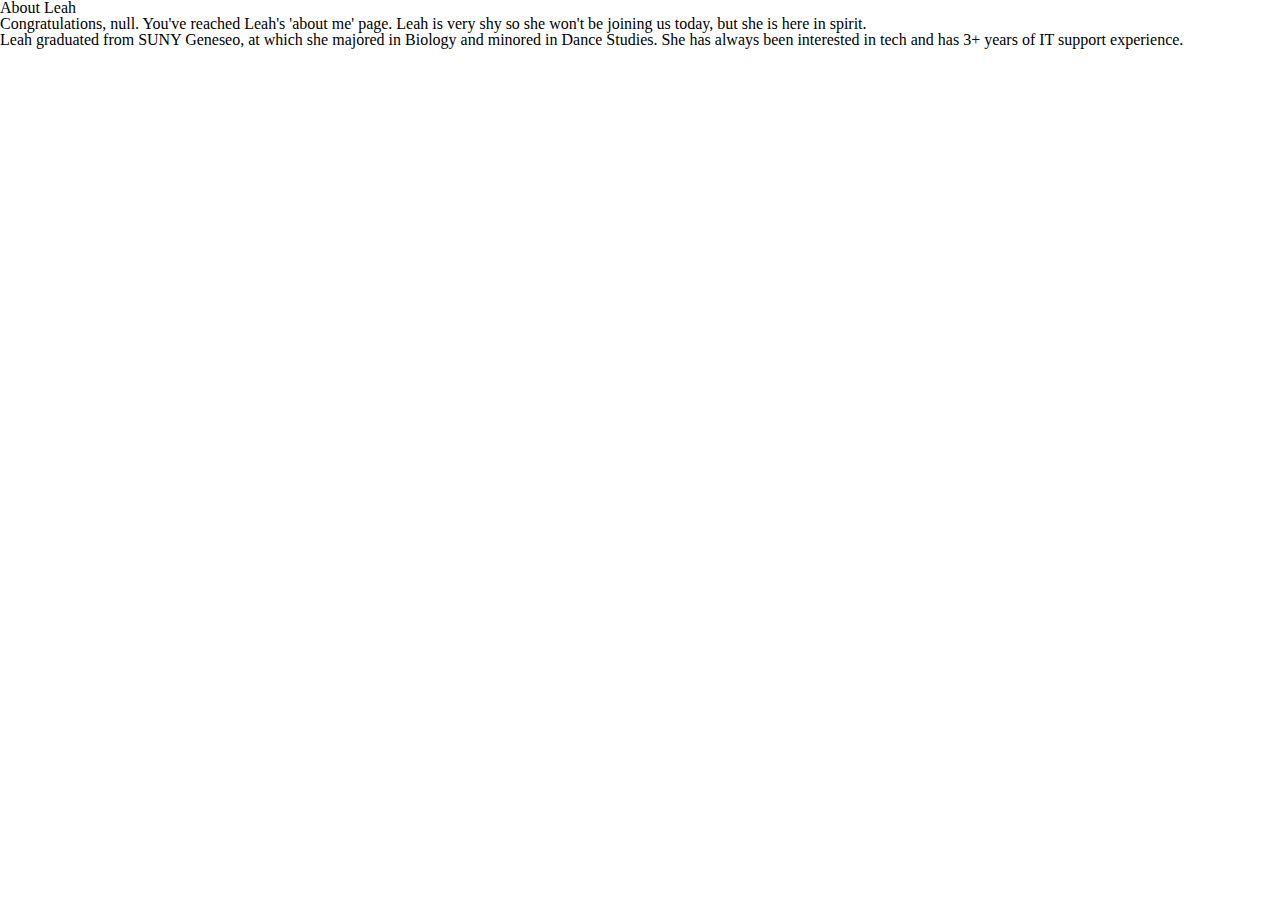
==== index.html @ 2384b038 "added content to home page" ====
<!DOCTYPE html>
<html>
  <head>
    <title> About Me </title>
    <link href="css/reset.css" type="text/css" rel="stylesheet"/>
    <link href="css/style.css" type="text/css" rel="stylesheet"/>
  </head>

  <body>
    <header>
      <h1> About Leah </h1>
    </header>
    <main>
      <p id='intro'> 
        Congratulations, <script src="js/app.js"> document.write( welcome() ); </script>. You've reached Leah's 'about me' page. Leah is very shy so she won't be joining us today, but she is here in spirit.
      </p>

      <p>
        Leah graduated from SUNY Geneseo, at which she majored in Biology and minored in Dance Studies. She has always been interested in tech and has 3+ years of IT support experience. 
      </p>

    </main>
    <footer>

    </footer>
    

  </body>
</html>
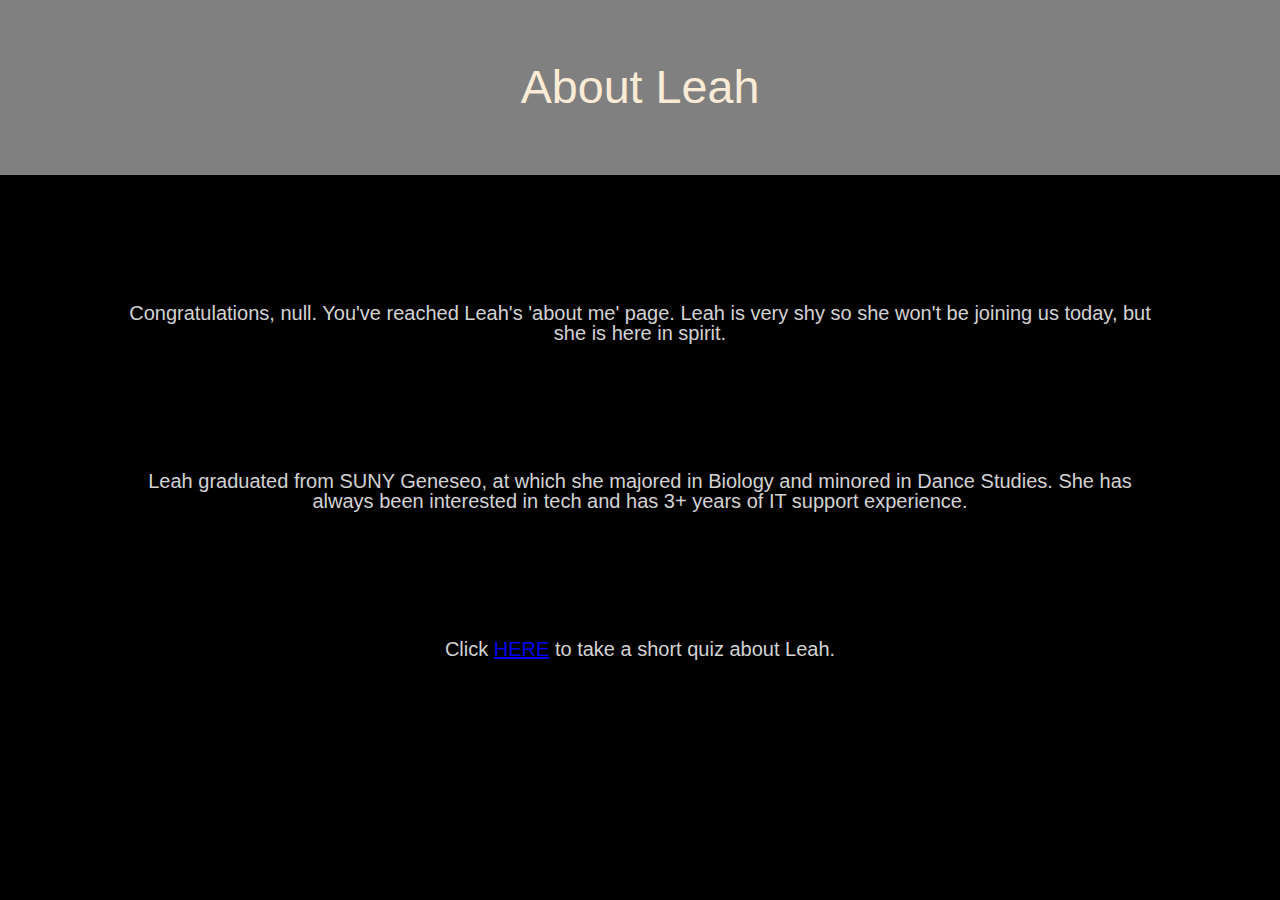
==== commit 2957d1f6: "added navigation links" ====
--- a/index.html
+++ b/index.html
@@ -19,6 +19,10 @@
         Leah graduated from SUNY Geneseo, at which she majored in Biology and minored in Dance Studies. She has always been interested in tech and has 3+ years of IT support experience. 
       </p>
 
+      <p>
+        Click <a href="quiz.html">HERE</a> to take a short quiz about Leah.
+      </p>
+
     </main>
     <footer>
 
--- a/css/style.css
+++ b/css/style.css
@@ -0,0 +1,31 @@
+* {
+  font-family: sans-serif;
+}
+
+header {
+  background-color: gray;
+  padding: 5%
+}
+
+h1 {
+  font-family: 'Lucida Sans', 'Lucida Sans Regular', 'Lucida Grande', 'Lucida Sans Unicode', Geneva, Verdana, sans-serif;
+  font-size: 35pt;
+  text-align: center;
+  color: antiquewhite;
+
+}
+
+body {
+  background-color: black;
+  color: lightgray;
+  text-align: center;
+  font-size: 15pt;
+}
+
+p {
+  margin: 10%;
+}
+
+a:hover {
+  color: blue;
+}